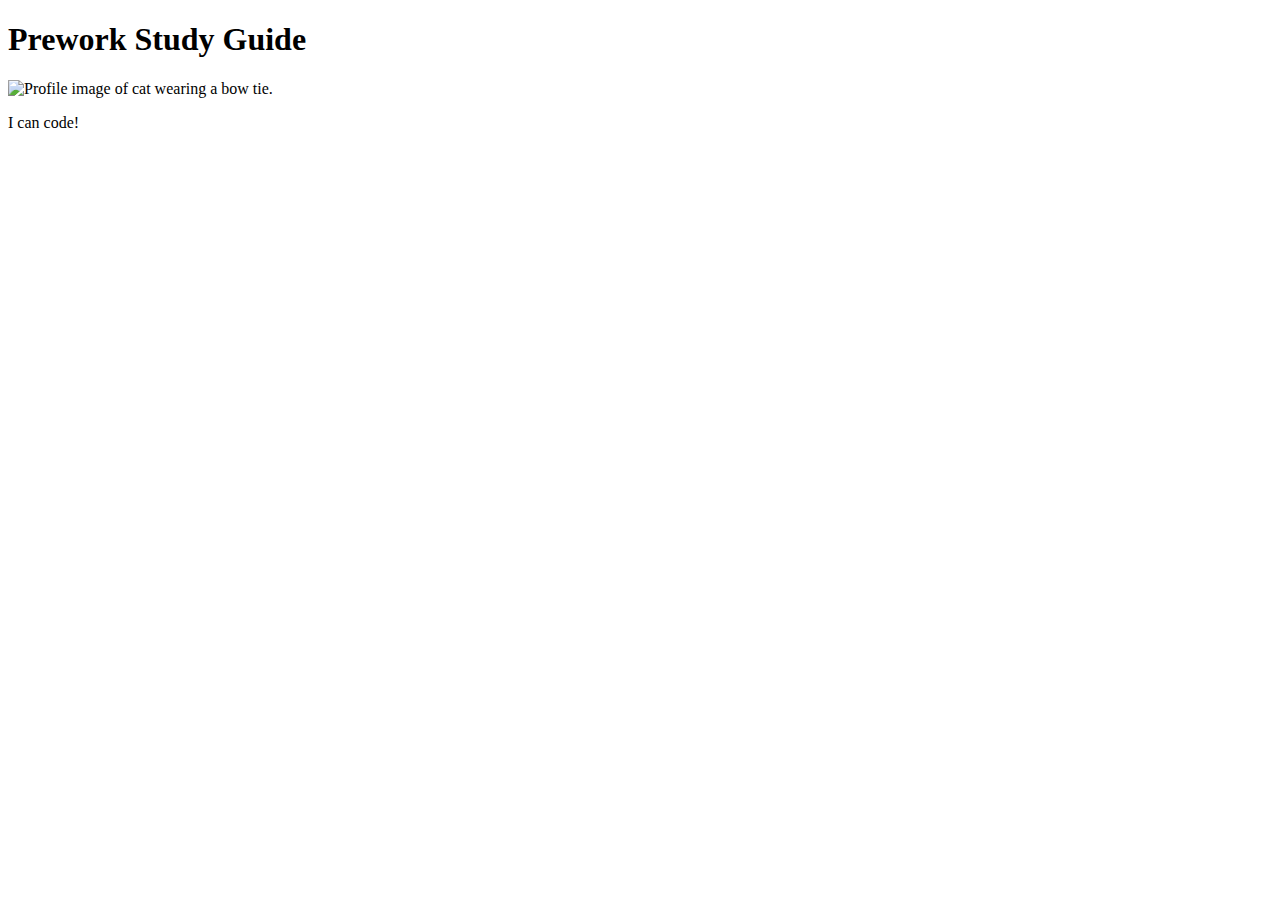
==== index.1.html @ 2ddaa6e1 "unzipped" ====
<!DOCTYPE html>
<html lang="en">
  <head>
    <meta charset="UTF-8" />
    <meta http-equiv="X-UA-Compatible" content="IE=edge" />
    <meta name="viewport" content="width=device-width, initial-scale=1.0" />
    <title>Prework Study Guide</title>
  </head>
  <body>
    <header id="top">
      <h1>Prework Study Guide</h1>
      <img src="./assets/bowtie-cat.png" alt="Profile image of cat wearing a bow tie." />
    </header>
    <main>
      <!-- Student code goes here -->
    </main>

    <footer>
      <p>I can code!</p>
    </footer>
  </body>
</html>
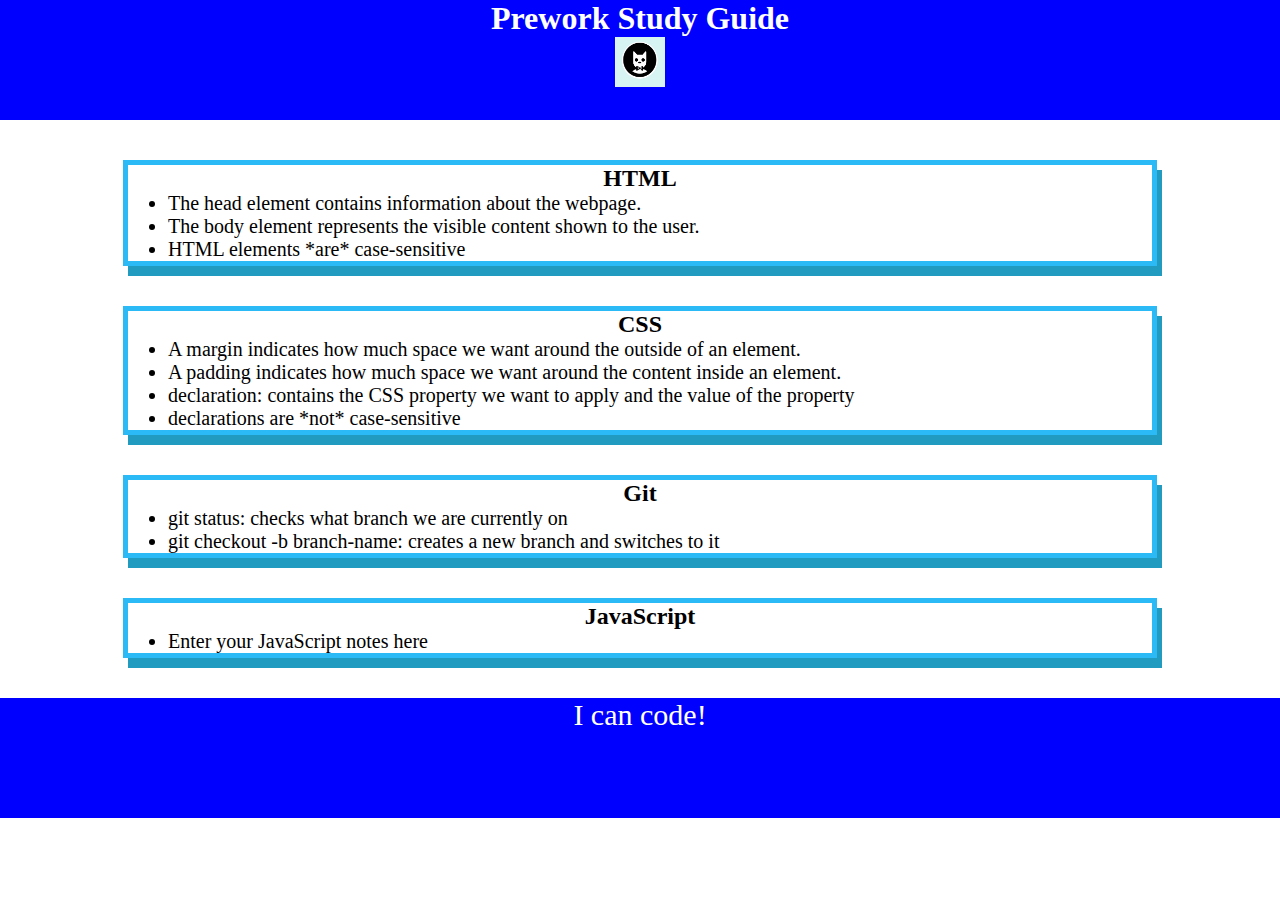
==== commit 69812837: "added CSS to project" ====
--- a/index.1.html
+++ b/index.1.html
@@ -4,15 +4,52 @@
     <meta charset="UTF-8" />
     <meta http-equiv="X-UA-Compatible" content="IE=edge" />
     <meta name="viewport" content="width=device-width, initial-scale=1.0" />
+    <link rel="stylesheet" href="./assets.1/style.css">
     <title>Prework Study Guide</title>
   </head>
   <body>
     <header id="top">
       <h1>Prework Study Guide</h1>
-      <img src="./assets/bowtie-cat.png" alt="Profile image of cat wearing a bow tie." />
+      <img src="./assets.1/bowtie-cat.png" alt="Profile image of cat wearing a bow tie." />
     </header>
     <main>
-      <!-- Student code goes here -->
+      <section class="card" id="html-section">
+        <h2>HTML</h2>
+        <ul>
+          <li>The head element contains information about the webpage.</li>
+          <li>The body element represents the visible content shown to the user.</li>
+          <li>HTML elements *are* case-sensitive</li>
+        </ul> 
+
+      </section>
+   
+      <section class="card" id="css-section">
+        <h2>CSS</h2>
+        <ul>
+          <li>A margin indicates how much space we want around the outside of an element.</li>
+          <li>A padding indicates how much space we want around the content inside an element.</li>
+          <li>declaration: contains the CSS property we want to apply and the value of the property</li>
+          <li>declarations are *not* case-sensitive</li>
+        </ul>
+   
+      </section>
+   
+      <section class="card" id="git-section">
+        <h2>Git</h2>
+        <ul>
+          <li>git status: checks what branch we are currently on</li>
+          <li>git checkout -b branch-name: creates a new branch and switches to it</li>
+        </ul>
+   
+      </section>
+   
+      <section class="card" id="javascript-section">
+        <h2>JavaScript</h2>
+        <ul>
+          <li>Enter your JavaScript notes here</li>
+        </ul>
+   
+      </section>
     </main>
 
     <footer>
--- a/assets.1/style.css
+++ b/assets.1/style.css
@@ -0,0 +1,41 @@
+* {
+    margin: 0;
+    padding: 0;
+}
+
+header,
+footer {
+ width: 100%;
+ height: 120px;
+ background-color: blue;
+ color: white;
+}
+
+h1,
+h2 {
+ text-align: center;
+}
+
+img {
+ display: block;
+ height: 50px;
+ width: 50px;
+ margin-left: auto;
+ margin-right: auto;
+}
+
+ul {
+ padding-left: 40px;
+ font-size: 20px;
+}
+
+p {
+ text-align: center;
+ font-size: 30px;
+}
+.card {
+    width: 80%;
+    margin: 40px auto;
+    border: 5px solid rgb(44, 186, 247);
+    box-shadow: 5px 10px #229bc0;
+  }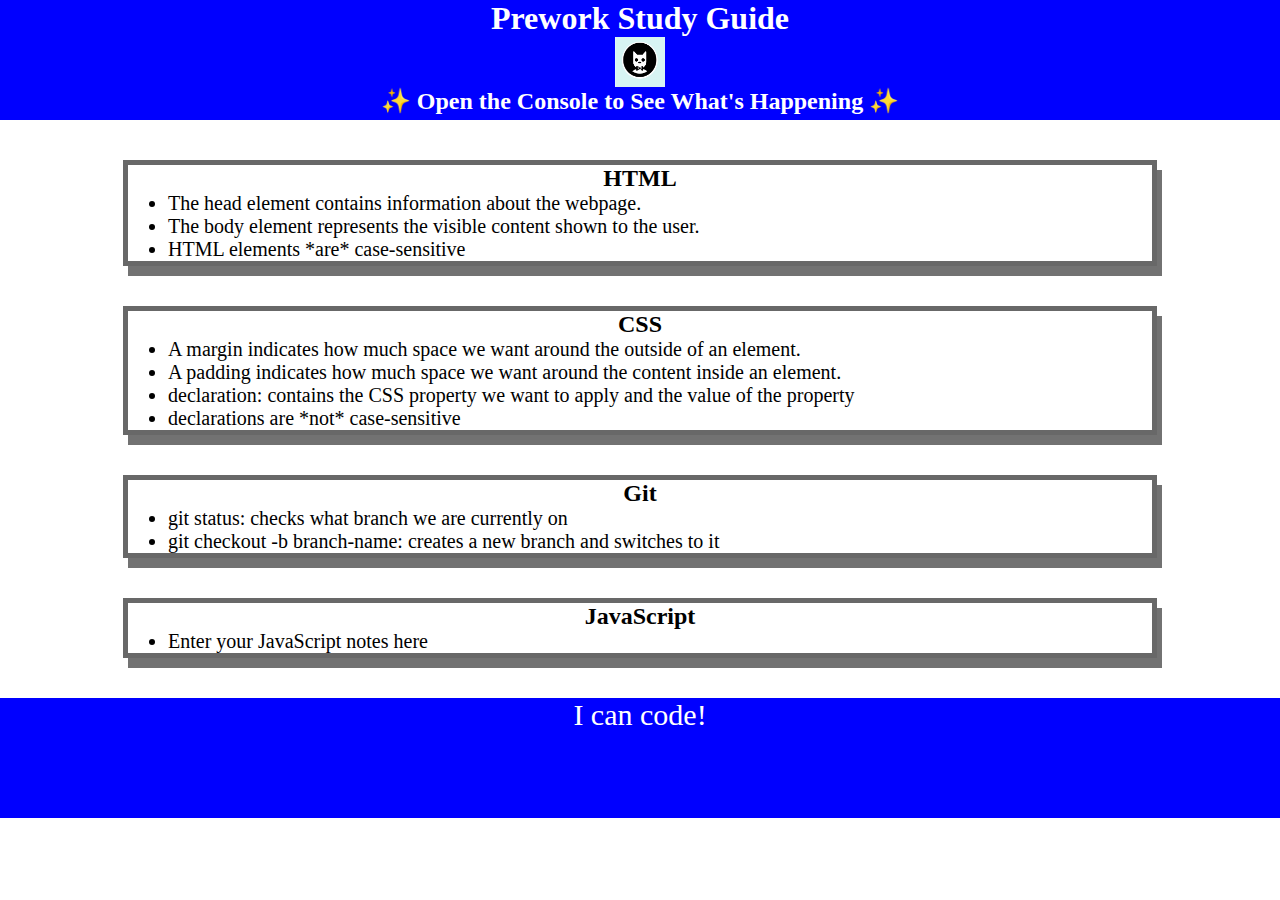
==== commit f9869f30: "<your message here>" ====
--- a/index.1.html
+++ b/index.1.html
@@ -11,6 +11,7 @@
     <header id="top">
       <h1>Prework Study Guide</h1>
       <img src="./assets.1/bowtie-cat.png" alt="Profile image of cat wearing a bow tie." />
+      <h2>✨ Open the Console to See What's Happening ✨</h2>
     </header>
     <main>
       <section class="card" id="html-section">
@@ -55,5 +56,6 @@
     <footer>
       <p>I can code!</p>
     </footer>
+    <script src="./assets.1/script.js"></script>
   </body>
 </html>
--- a/assets.1/style.css
+++ b/assets.1/style.css
@@ -36,6 +36,6 @@
 .card {
     width: 80%;
     margin: 40px auto;
-    border: 5px solid rgb(44, 186, 247);
-    box-shadow: 5px 10px #229bc0;
+    border: 5px solid rgb(104, 104, 104);
+    box-shadow: 5px 10px #727272;
   }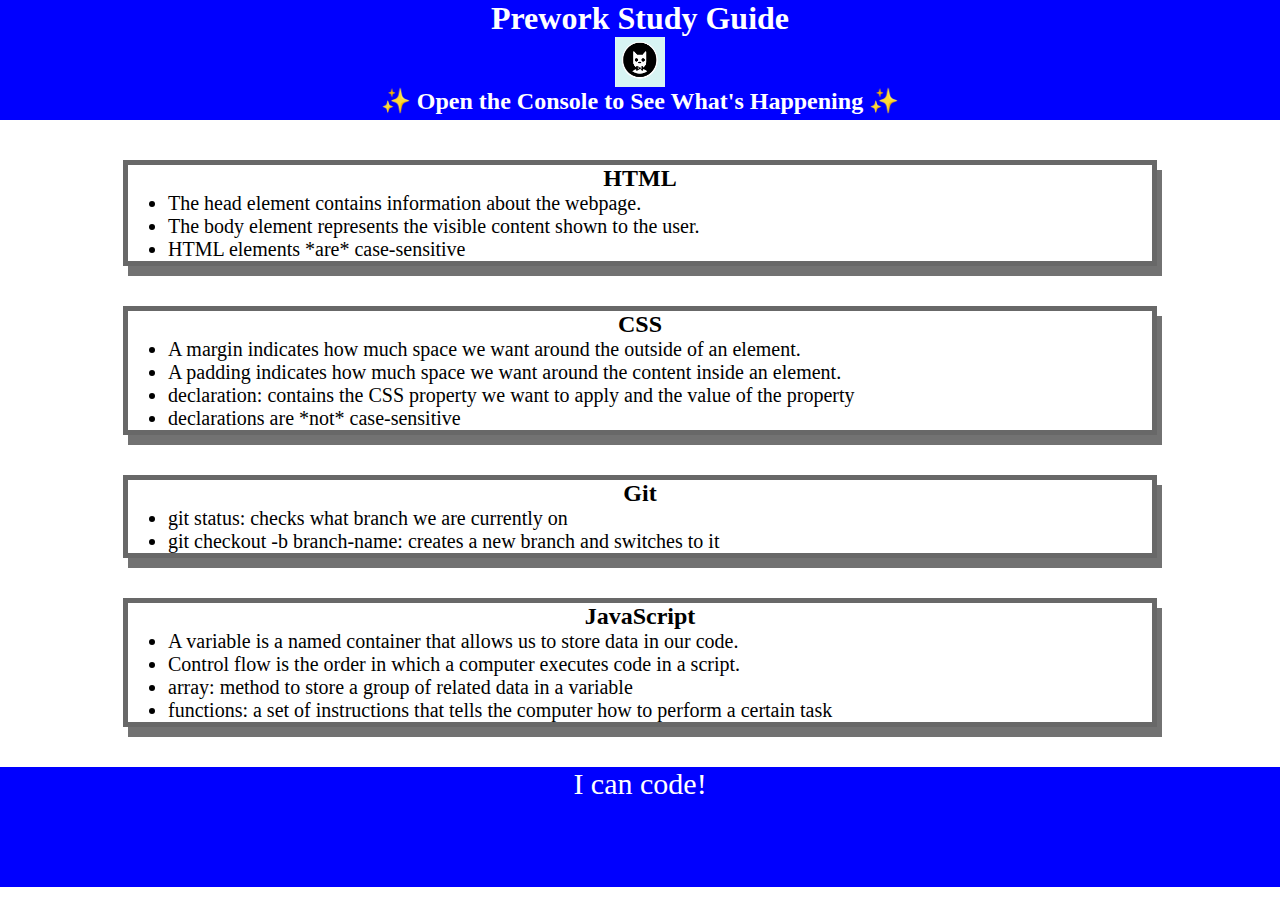
==== commit 7e45d675: "added js" ====
--- a/index.1.html
+++ b/index.1.html
@@ -47,7 +47,10 @@
       <section class="card" id="javascript-section">
         <h2>JavaScript</h2>
         <ul>
-          <li>Enter your JavaScript notes here</li>
+          <li>A variable is a named container that allows us to store data in our code.</li>
+          <li>Control flow is the order in which a computer executes code in a script.</li>
+          <li>array: method to store a group of related data in a variable</li>
+          <li>functions: a set of instructions that tells the computer how to perform a certain task</li>
         </ul>
    
       </section>
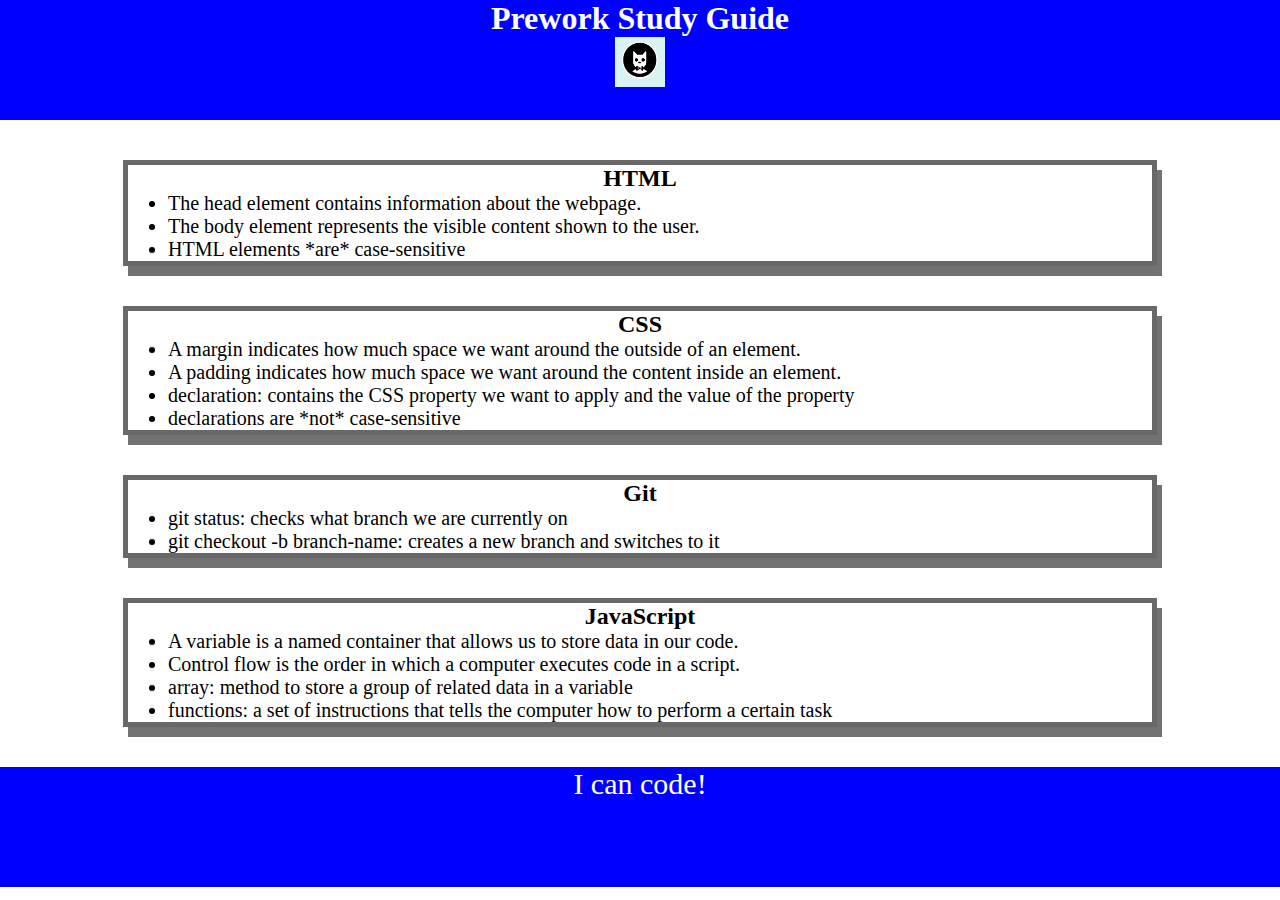
==== commit bf83d4fd: "added js" ====
--- a/index.1.html
+++ b/index.1.html
@@ -11,7 +11,6 @@
     <header id="top">
       <h1>Prework Study Guide</h1>
       <img src="./assets.1/bowtie-cat.png" alt="Profile image of cat wearing a bow tie." />
-      <h2>✨ Open the Console to See What's Happening ✨</h2>
     </header>
     <main>
       <section class="card" id="html-section">
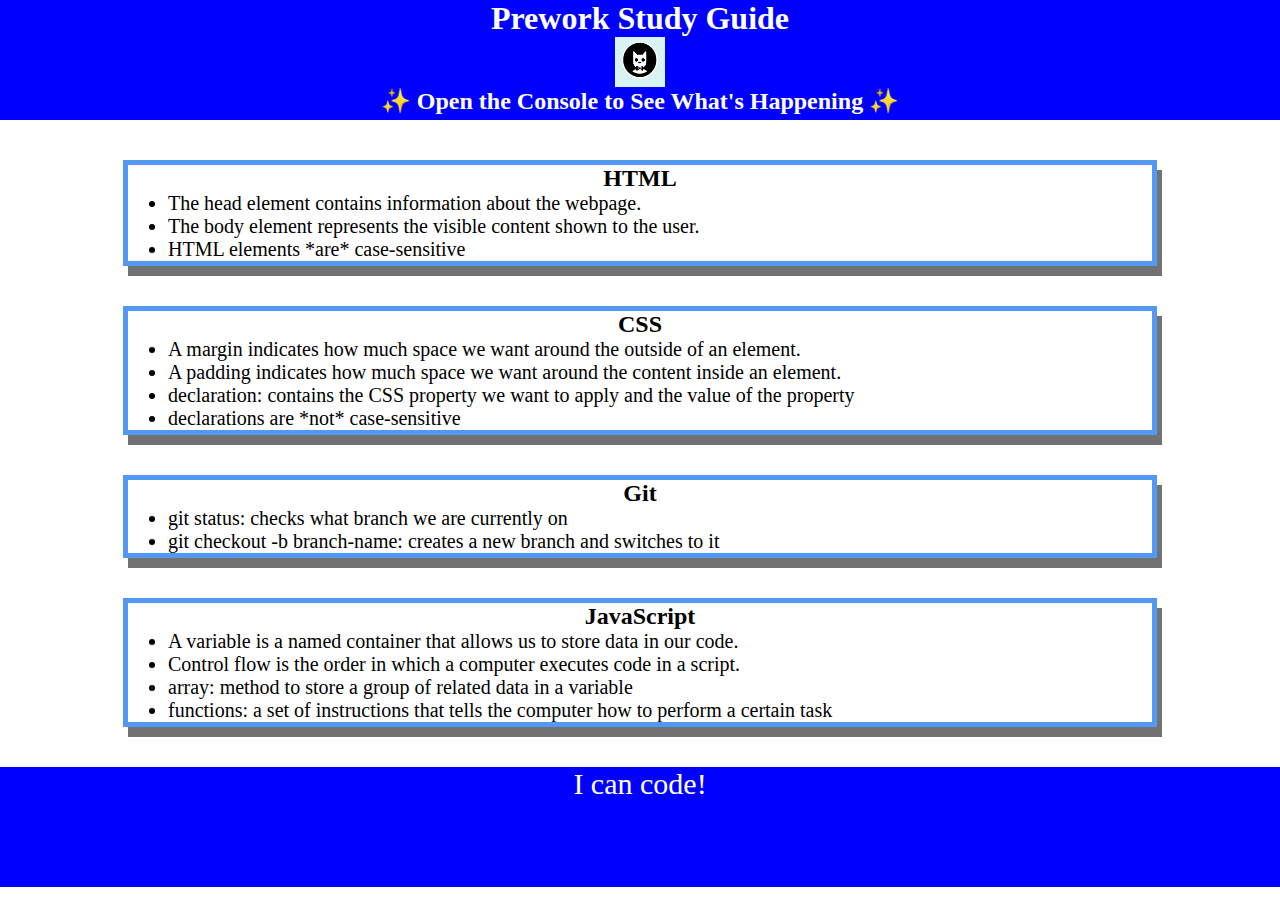
==== commit 9c9f4681: "just trying to do the thing" ====
--- a/index.1.html
+++ b/index.1.html
@@ -11,6 +11,7 @@
     <header id="top">
       <h1>Prework Study Guide</h1>
       <img src="./assets.1/bowtie-cat.png" alt="Profile image of cat wearing a bow tie." />
+      <h2>✨ Open the Console to See What's Happening ✨</h2>
     </header>
     <main>
       <section class="card" id="html-section">
--- a/assets.1/style.css
+++ b/assets.1/style.css
@@ -36,6 +36,6 @@
 .card {
     width: 80%;
     margin: 40px auto;
-    border: 5px solid rgb(104, 104, 104);
+    border: 5px solid rgb(83, 153, 244);
     box-shadow: 5px 10px #727272;
   }